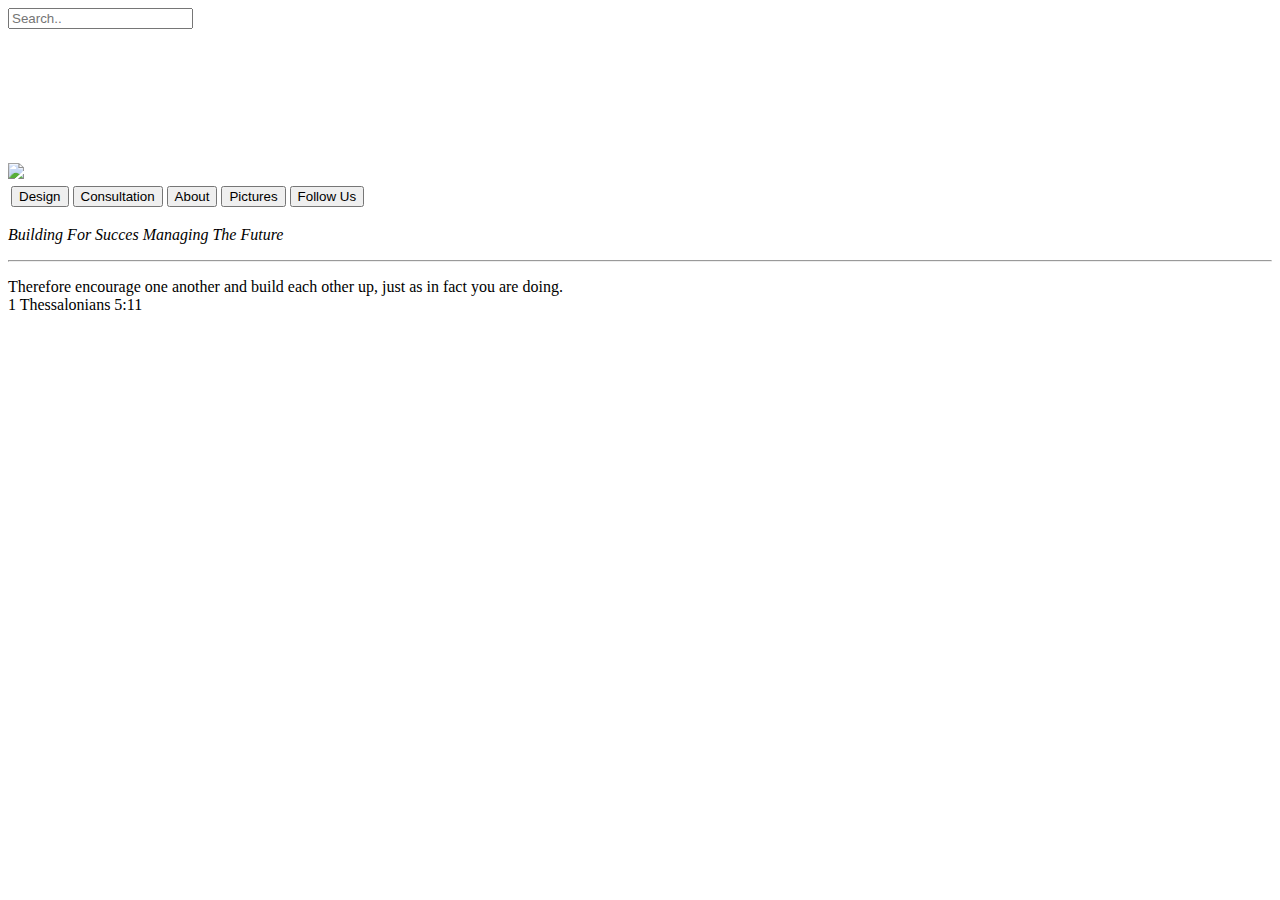
==== index.html @ 95ecc25c "Create index.html" ====
<!DOCTYPE html>
 <html>
  <head>
      <title> 1st Choice </title>
      <link rel="stylesheet" type="text/css" href="style.css">
  </head>
  <body>
  <div class="top"></div>
  <div class="topnav">
  
  <div class="search-container">
    <form action="/action_page.php">
      <input type="text" placeholder="Search.." name="search">
    </form>
  </div>
</div>
  <a class="button1" href="index.html" title="Back to Home Page"><img src="http://gdurl.com/9laI" class="logoTop"></a>
  
<iframe class="slide" src="https://docs.google.com/a/mytcalions.com/presentation/d/e/2PACX-1vSoq9utKt3gKdYf0_B_t84lnXEKaaZ1YkXWkTKe9V4yCN-jbk5uSfycwzH4QCtcMDLQFg0mFewAbxqx/embed?start=true&loop=true&delayms=4050" frameborder="0"  allowfullscreen="true" mozallowfullscreen="true" webkitallowfullscreen="true"></iframe>
  
  <div class="menu">
<table border="0">
    
        <tr>
        	<th class="bttn1"><a href="design.html"><button>Design</button></a>  </th>
        	<th class="bttn1"><a href="consultation.html"><button>Consultation</button></a> </th>
            <th class="bttn1"><a href="about.html"><button>About</button></button></a>  </th>
        	<th class="bttn1"><a href="pictures.html"><button>Pictures</button></a>  </th>
        	<th class="bttn1"><a href="followus.html"><button>Follow Us</button></a></th>
        </tr>

</table> 
</div>
    <div class="motto">
        <p>
            <i> Building For Succes Managing The Future</i>
            
        </p>
        <hr>
        <p class="bible"> Therefore encourage one another and build each other up, just as in fact you are doing.
        <br>1 Thessalonians 5:11</p>
    </div>
    <div class="googleMap">
    
    <iframe class="map" src="https://www.google.com/maps/embed?pb=!1m14!1m8!1m3!1d277.99076957165124!2d-88.84868895687333!3d35.76887372625817!3m2!1i1024!2i768!4f13.1!3m3!1m2!1s0x887ea8dcd1dcf78b%3A0xce65e6364fc7b750!2sFirstchoice+Employment+Solutions!5e0!3m2!1sen!2sus!4v1544210651092" width="600" height="450" frameborder="0" style="border:0" allowfullscreen></iframe>

</a>
</div>
<script>

        
    

        
    </div>
       
    
    </body>
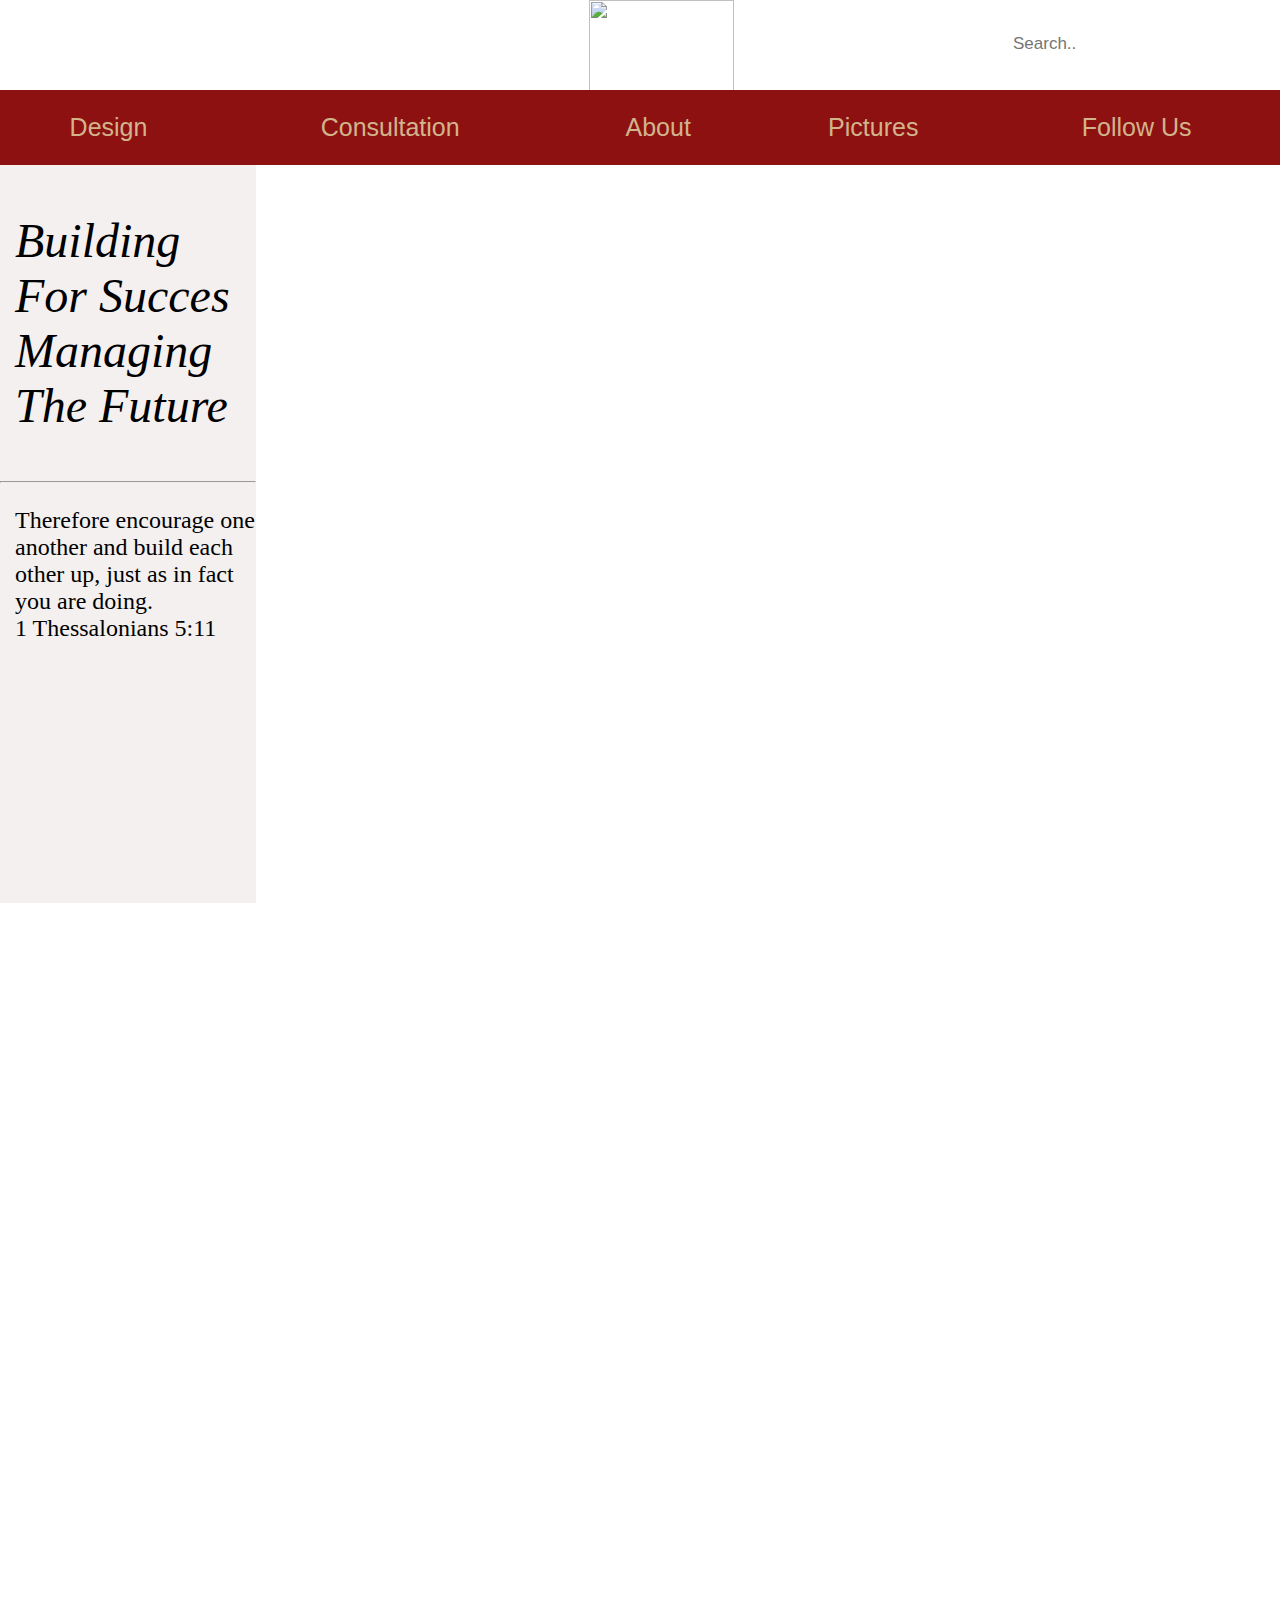
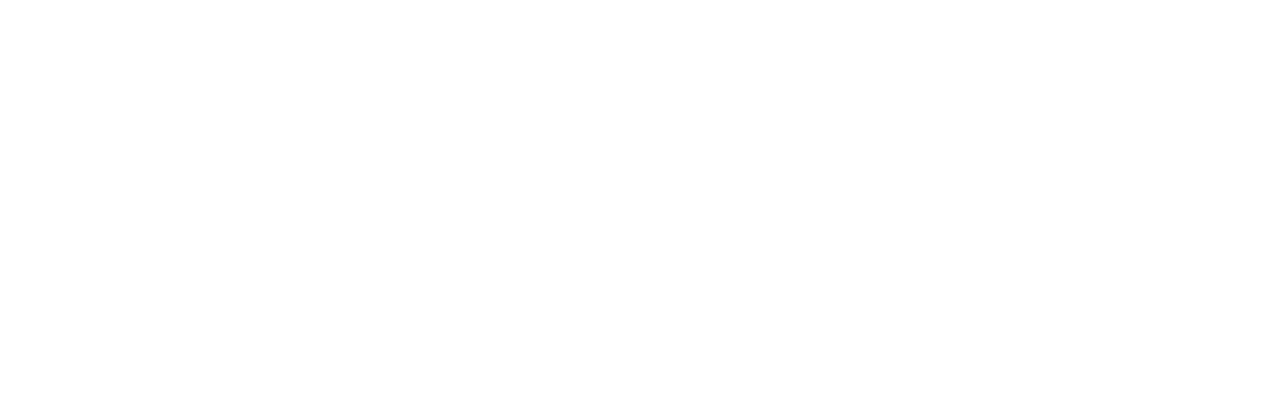
==== commit d9b35d9d: "Update index.html" ====
--- a/index.html
+++ b/index.html
@@ -26,7 +26,7 @@
         	<th class="bttn1"><a href="consultation.html"><button>Consultation</button></a> </th>
             <th class="bttn1"><a href="about.html"><button>About</button></button></a>  </th>
         	<th class="bttn1"><a href="pictures.html"><button>Pictures</button></a>  </th>
-        	<th class="bttn1"><a href="followus.html"><button>Follow Us</button></a></th>
+        	<th class="bttn1"><a href="media.html"><button>Follow Us</button></a></th>
         </tr>
 
 </table> 
--- a/style.css
+++ b/style.css
@@ -0,0 +1,264 @@
+h1.center{
+    text-align: center;
+    color:white;
+}
+.button:hover {
+    background-color: #4CAF50; /* Green */
+    color: white;
+}
+iframe.slide{
+    position : absolute;
+    top : 156px;
+    right: 0px;
+    z-index : -100;
+    width : 80%;
+    height : 85%;
+}
+
+div.menu{
+    width: 100%;
+    margin: 0;
+    border: none;
+    padding: 0px;
+    background-color:#8E1111;
+    height:60px;
+    position: fixed;
+    top: 90px;
+    left: 0;
+    max-height:80px;
+    z-index:55;
+}
+table{
+    width:100%;
+    margin: 0;
+    border: none;
+    padding: 0px;
+    background-color: inherit;
+    height:75px;
+    max-height:80px;
+}
+th{
+    padding: 0px;
+    border: none;
+    background-color: inherit;
+}
+button{
+    text-decoration:none;
+    width:100%;
+    height:100%;
+    border:none;
+    background-color: inherit;
+    color: tan;
+    padding: 10px;
+    font-size: 25px;
+}
+button:hover{
+    background-color:#8E1111;
+    color:cream;
+    transition: all.7s;
+    box-shadow: 2px 1px 19px 7px black;
+    font-size: 40px;
+    height: 100%;
+    padding: 10px 0px 10px;
+}
+
+a.button1 {
+    position:fixed;
+    top:0px;
+    left:46%;
+    height:108px;
+    width:145px;
+    z-index:50;
+}
+
+img.logoTop {
+
+    color: white;
+    height:108px;
+    width:100%;
+    background:white;
+}
+
+img.logoTop:hover{
+    background-color:#8E1111;
+    transition: all.7s;
+    box-shadow: 2px 1px 19px 7px black;
+    padding: 0px 2px 0px 2px;
+    
+}
+
+div.motto{
+    position:fixed;
+    left:0px;
+    top:165px;
+    width:20%;
+    height:82%;
+    font-size:48px;
+    background-color:#F4F0F0;
+}
+
+p.bible{
+    font-size:24px;
+    margin-left:15px;
+}
+
+p{
+    margin-left:15px;
+}
+iframe.map{
+    position:absolute;
+    top:300px;
+    z-index:1;
+    width:80%;
+    height:85%;
+    right:0px;
+    top:865px;
+}
+
+img.maps{
+    width:100%;
+    border:1px solid #8E1111 ;
+}
+
+body{
+    height:2000px;
+}
+
+* {box-sizing: border-box;}
+
+
+
+.topnav a {
+  
+  color: black;
+  text-align: center;
+  padding: 14px 16px;
+  text-decoration: none;
+  font-size: 17px;
+   
+}
+
+
+
+.topnav a.active {
+  background-color:#F4F0F0;
+  color:white;
+  
+ 
+}
+
+.topnav .search-container {
+  float: right;
+  position:fixed;
+   z-index:55;
+   right:40px;
+  top:20px;
+}
+
+.topnav input[type=text] {
+  padding: 6px;
+  margin-top: 8px;
+  font-size: 17px;
+  border: none;
+}
+
+.topnav .search-container button {
+  float: right;
+  padding: 6px 10px;
+  margin-top: 8px;
+  margin-right: 16px;
+  background: #ddd;
+  font-size: 17px;
+  border: none;
+  cursor: pointer;
+}
+
+.topnav .search-container button:hover {
+  background: #F4F0F0;
+}
+
+@media screen and (max-width: 600px) {
+  .topnav .search-container {
+    float: none;
+  }
+  .topnav a, .topnav input[type=text], .topnav .search-container button {
+    float: none;
+    display: block;
+    text-align: left;
+    width: 100%;
+    margin: 0;
+    padding: 14px;
+  }
+  .topnav input[type=text] {
+    border: 1px solid #ccc;  
+  }
+}
+
+iframe.form {
+    position: absolute;
+    width: 100%;
+    height: 1000px;
+    top:170px;
+    
+}
+
+div.top{
+    position:fixed;
+    background-color:white;
+    top:0px;
+    left:0px;
+    z-index:15;
+    height:100px;
+    width:100%;
+}
+
+div.d{
+    position:absolute;
+    top:200px;
+    right:100px;
+    left:100px;
+    font-size:20px;
+    text-align:left;
+
+}
+
+iframe.d1{
+    position:absolute;
+    top:600px;
+    right:150px;
+    max-width:85%;
+}
+
+li{
+    text-align:left;
+}
+
+div.aboutus {
+    position:absolute;
+    top:200px;
+    margin:20px;
+    text-align:center;
+}
+h4.about{
+   font-size:18px; 
+   
+}
+h4.about:hover{
+    font-size:24px;
+   background-color:#8E1111;
+    color:white;
+    transition: all.5s;
+    box-shadow: 2px 1px 19px 7px black;
+    
+    height: 100%;
+    padding: 10px 0px 10px;
+}
+
+iframe.a1{
+    
+}
+
+img.pic1{
+    height:300px;
+    width:300px;
+}
